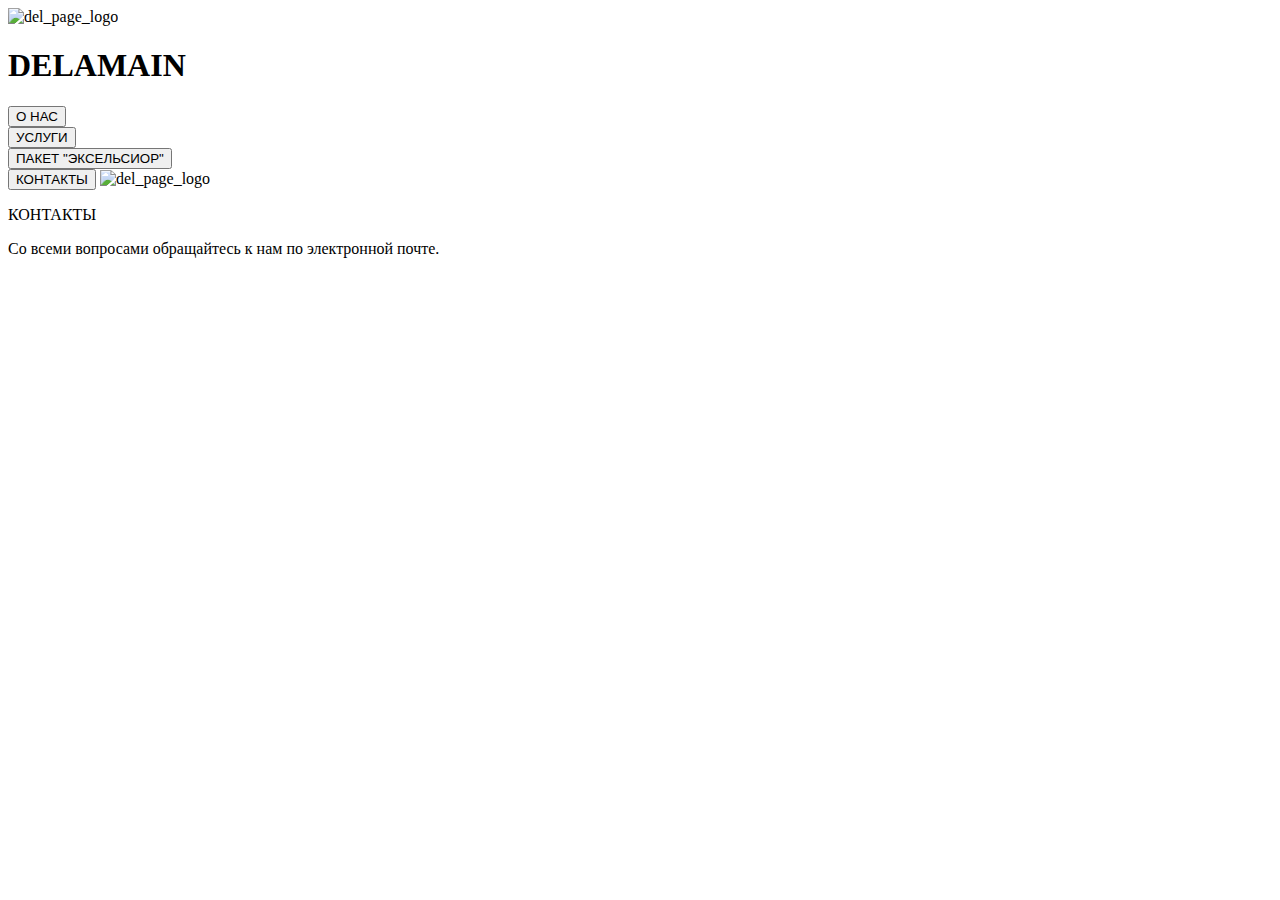
==== contacts.html @ 84f5c023 "Add files via upload" ====
<!DOCTYPE html>
<html lang="en">
  <head>
        <script src="https://ajax.googleapis.com/ajax/libs/jquery/1.11.3/jquery.min.js"></script>
    <meta charset="utf-8">
    <meta http-equiv="X-UA-Compatible" content="IE=edge">
    <meta name="viewport" content="width=device-width, initial-scale=1">
    <link rel="icon" href="img/7cc98295216721.5e927e493a374.jpg">
    <title>DELAMAIN</title>
    <!-- Bootstrap core CSS -->
    <link href="css/bootstrap.css" rel="stylesheet">
    <!-- Custom styles for this template -->
    <link href="css/style.css" rel="stylesheet">
      <script src="js/script.js"></script>
  </head>

  <body >
 
     <main>
      
          <div class="row">
              <div class="col-lg-12 text-center">
                 <div class="logo">
                     <img src="img/page.png" alt="del_page_logo">
                 </div> 
             </div> 
         </div>
    <div class="row">
       <div class="col-lg-12 text-center">
          <h1 class=hhh> DELAMAIN</h1>
       </div>
    </div>

              <form action="index.html">
                <button class="about_us">
                    О НАС
                </button>
              </form>

               <form action="services.html">
                <button class="services">
                     УСЛУГИ
                </button>
              </form>

               <form action="package.html">
                <button class="package">
                      ПАКЕТ "ЭКСЕЛЬСИОР"
                </button>
              </form>

                <button class="contacts">
                      КОНТАКТЫ
                </button>


               <img class="cont_pict" src="img/cont_pict.png" alt="del_page_logo">

                <div class="pph">
              
                  <p class="cont1">
                     КОНТАКТЫ  
                  </p>  
                      <p class="cont2">
                            Со всеми вопросами обращайтесь к нам по электронной почте.     
                       </p>
                         <p class="cont3">

                           </p>
                           </div>
                           <script src="js/script.js"></script>
                        </div>  


  </body>
</html>
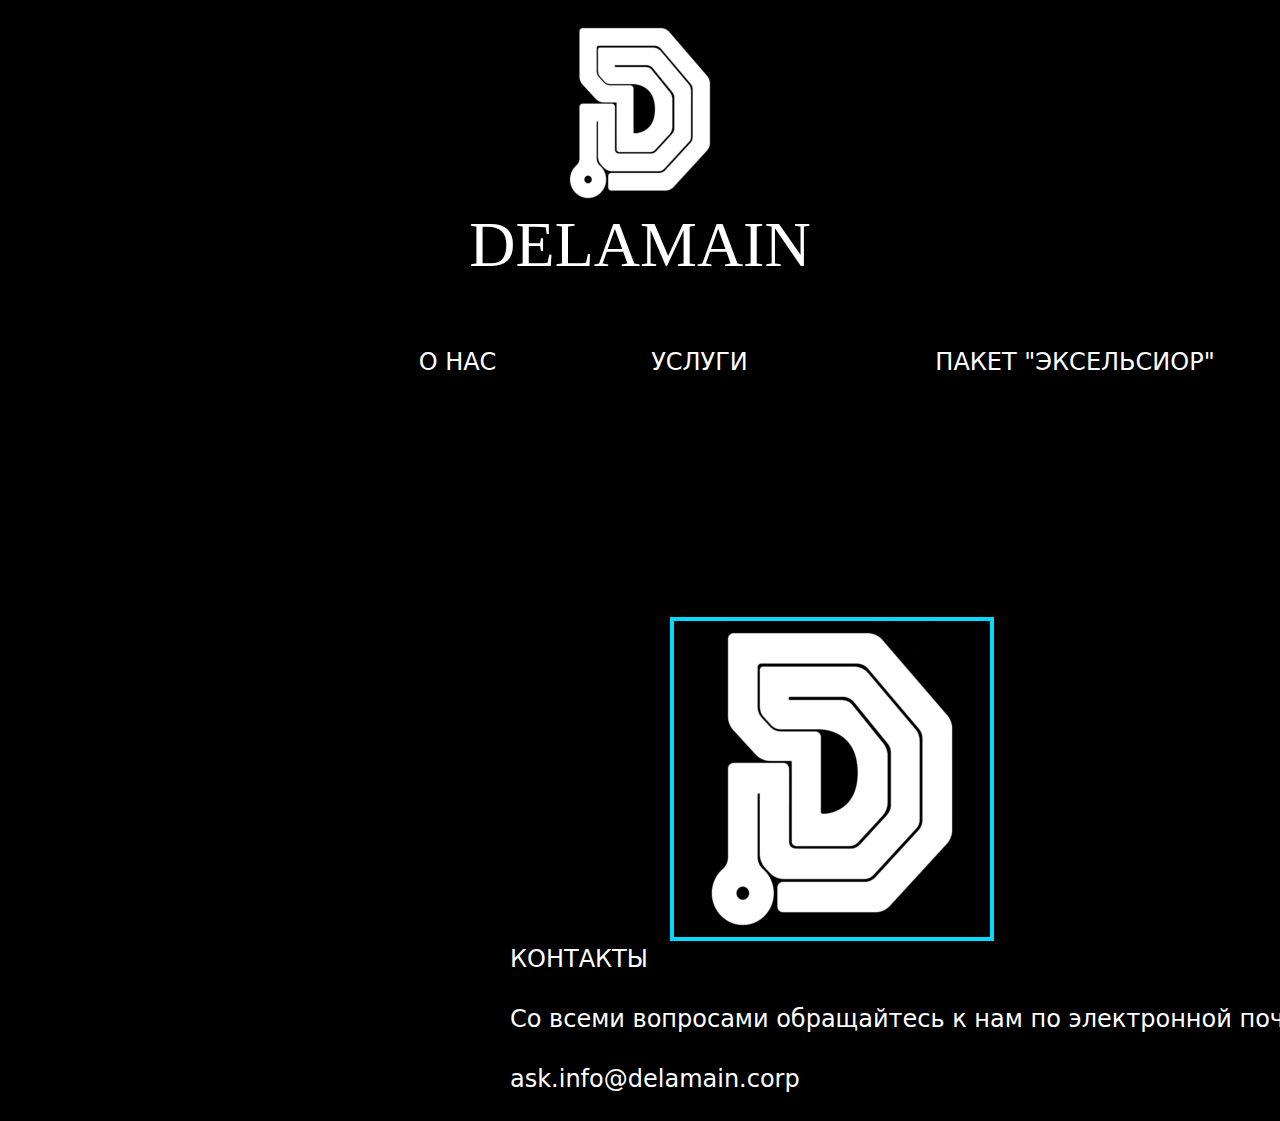
==== commit 33f773dc: "Update contacts.html" ====
--- a/contacts.html
+++ b/contacts.html
@@ -53,10 +53,10 @@
                       КОНТАКТЫ
                 </button>
 
-
+                <div class="pph">
                <img class="cont_pict" src="img/cont_pict.png" alt="del_page_logo">
 
-                <div class="pph">
+                
               
                   <p class="cont1">
                      КОНТАКТЫ  
--- a/css/style.css
+++ b/css/style.css
@@ -0,0 +1,168 @@
+html {
+  font-size: 24px;
+}
+body {
+  background-color: #000000;
+}
+ul {
+  color: #ffffff;
+  text-align: justify;
+}
+button:hover {
+  background: rgba(0, 0, 0, 0);
+  color: #3a7999;
+  -webkit-box-shadow: inset 0 0 0 3px #3a7999;
+          box-shadow: inset 0 0 0 3px #3a7999;
+}
+.ex-2 {
+  color: #ffffff;
+  font-size: 24px;
+  width: 920px;
+  text-align: justify;
+  left: 441px;
+}
+.ex-left {
+  margin-top: 150px;
+  color: #ffffff;
+}
+.text1 {
+  margin-top: 150px;
+  color: #ffffff;
+  /*font-family: Rhodium Libre;*/
+  font-size: 24px;
+  /*	text-align: justify;*/
+}
+.pph {
+  color: #ffffff;
+  font-size: 24px;
+  width: 1024px;
+  text-align: justify;
+  /*left: 441px;*/
+  margin-left: 500px;
+  margin-top: 180px;
+  display: inline-block;
+}
+.poc {
+  color: #ffffff;
+  font-size: 24px;
+  width: 1024px;
+  text-align: justify;
+  /*left: 441px;*/
+  margin-left: 470px;
+}
+.bah {
+  color: #ffffff;
+  font-size: 24px;
+  width: 1024px;
+  text-align: justify;
+  /*left: 441px;*/
+  margin-left: 470px;
+}
+.cont {
+  color: #ffffff;
+  font-size: 24px;
+  width: 1024px;
+  text-align: justify;
+  /*left: 441px;*/
+  margin-left: 470px;
+}
+.text2 {
+  color: #ffffff;
+  font-size: 24px;
+  width: 1024px;
+  text-align: justify;
+  /*left: 441px;*/
+  /*margin-left: 400px;*/
+}
+.text3 {
+  color: #ffffff;
+  text-align: justify;
+  width: 1024px;
+}
+.text4 {
+  color: #ffffff;
+  text-align: justify;
+  width: 1024px;
+}
+.text5 {
+  color: #ffffff;
+  text-align: justify;
+  width: 1024px;
+}
+.logo {
+  margin-top: 21px;
+  display: block;
+}
+.cont1 {
+  color: #ffffff;
+  margin-left: 10px;
+}
+.cont2 {
+  color: #ffffff;
+  margin-left: 10px;
+}
+.cont3 {
+  color: #ffffff;
+  margin-left: 10px;
+}
+.cont_pict {
+  display: inline-block;
+  margin-top: 140px;
+  margin-left: 170px;
+  /*border-color: white;*/
+  border: 4px solid #04d9ff;
+}
+.hhh {
+  font-family: Rhodium Libre;
+  font-size: 64px;
+  line-height: 80px;
+  color: #ffffff;
+}
+.about_us {
+  position: absolute;
+  width: 175px;
+  height: 75px;
+  left: 370px;
+  top: 324px;
+  background-color: #000000;
+  color: #ffffff;
+  border: none;
+  -webkit-transition: all 1000ms ease;
+  transition: all 1000ms ease;
+}
+.services {
+  position: absolute;
+  width: 175px;
+  height: 75px;
+  left: 612px;
+  top: 324px;
+  background-color: #000000;
+  color: #ffffff;
+  border: none;
+  -webkit-transition: all 1000ms ease;
+  transition: all 1000ms ease;
+}
+.package {
+  position: absolute;
+  width: 412px;
+  height: 75px;
+  left: 869px;
+  top: 324px;
+  background-color: #000000;
+  color: #ffffff;
+  border: none;
+  -webkit-transition: all 1000ms ease;
+  transition: all 1000ms ease;
+}
+.contacts {
+  position: absolute;
+  width: 221px;
+  height: 75px;
+  left: 1340px;
+  top: 324px;
+  background-color: #000000;
+  color: #ffffff;
+  border: none;
+  -webkit-transition: all 1000ms ease;
+  transition: all 1000ms ease;
+}
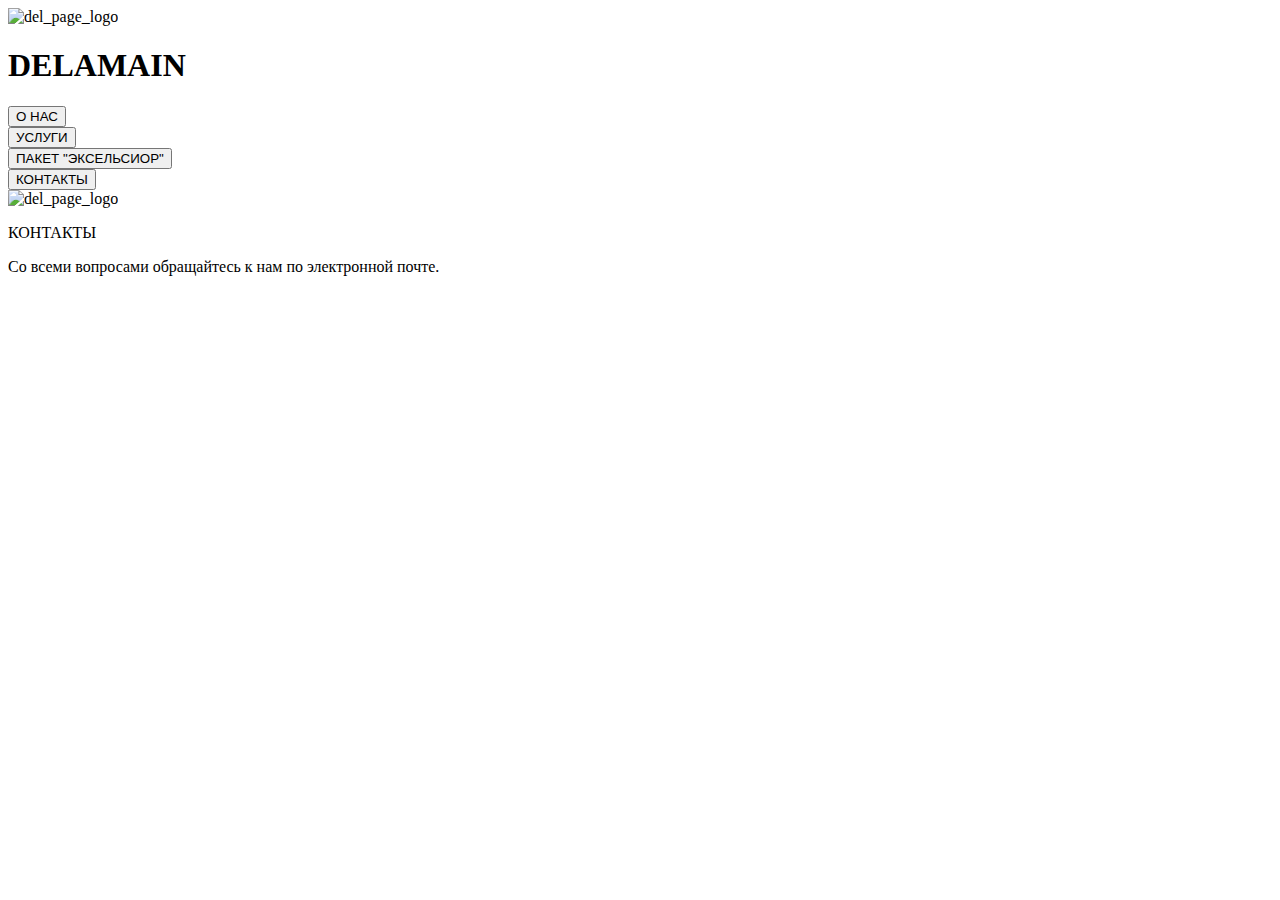
==== commit 5d34fe14: "Add files via upload" ====
--- a/contacts.html
+++ b/contacts.html
@@ -53,7 +53,8 @@
                       КОНТАКТЫ
                 </button>
 
-                <div class="pph">
+
+                   <div class="pph">
                <img class="cont_pict" src="img/cont_pict.png" alt="del_page_logo">
 
                 
